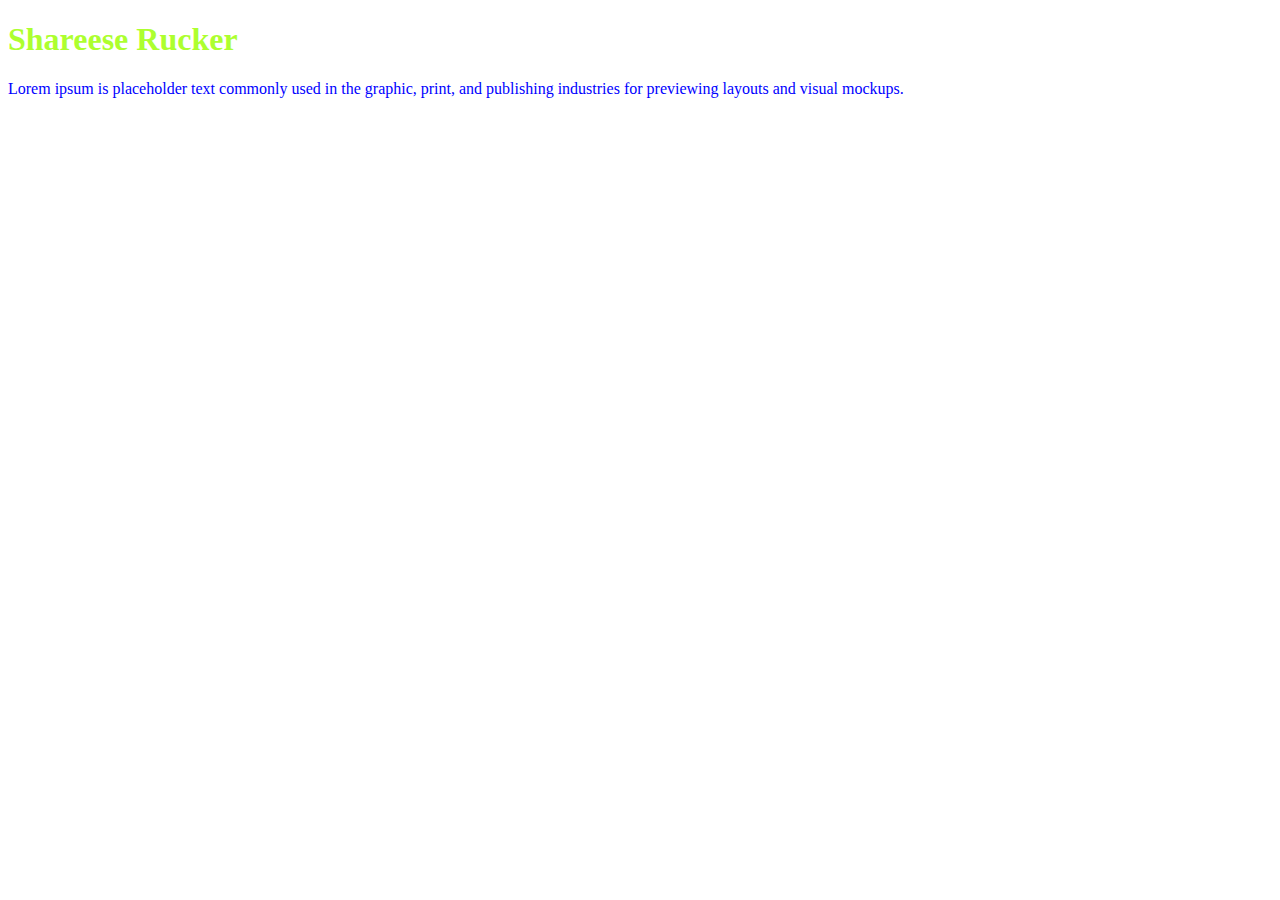
==== index.html @ f4679402 "v2" ====
<!DOCTYPE html>
<html lang="en">
<head>
    <meta charset="UTF-8">
    <meta http-equiv="X-UA-Compatible" content="IE=edge">
    <meta name="viewport" content="width=device-width, initial-scale=1.0">
    <title>CSS Project</title>

    <style>
        p{
            color:blue;
        }
    </style>

</head>
<body>
    
    <h1 style="color: greenyellow;">Shareese Rucker</h1>

    <p>Lorem ipsum is placeholder text commonly used in the graphic, print, and publishing industries for previewing layouts and visual mockups.
    </p>
    
</body>
</html>
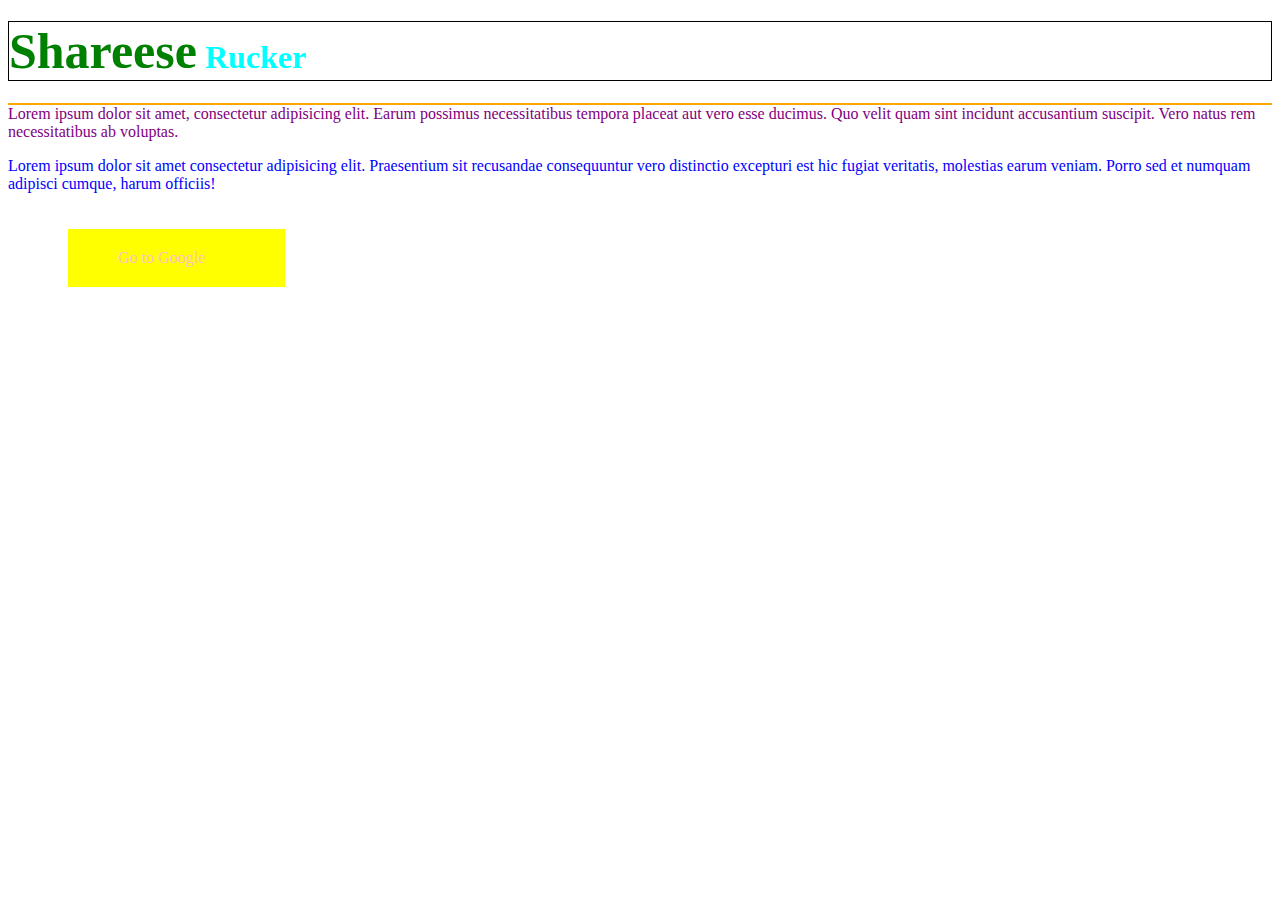
==== commit 01134a9e: "v3" ====
--- a/index.html
+++ b/index.html
@@ -6,19 +6,20 @@
     <meta name="viewport" content="width=device-width, initial-scale=1.0">
     <title>CSS Project</title>
 
-    <style>
-        p{
-            color:blue;
-        }
-    </style>
+    <link rel="stylesheet" href="style.css">
 
 </head>
 <body>
     
-    <h1 style="color: greenyellow;">Shareese Rucker</h1>
+    <h1 id="FirstPageHeader"><span class="middlename">Shareese</span> Rucker</h1>
 
-    <p>Lorem ipsum is placeholder text commonly used in the graphic, print, and publishing industries for previewing layouts and visual mockups.
+    <p class="p1" style="color: purple;">Lorem ipsum dolor sit amet, consectetur adipisicing elit. Earum possimus necessitatibus tempora placeat aut vero esse ducimus. Quo velit quam sint incidunt accusantium suscipit. Vero natus rem necessitatibus ab voluptas.
+    </p>
+
+    <p class="p2">Lorem ipsum dolor sit amet consectetur adipisicing elit. Praesentium sit recusandae consequuntur vero distinctio excepturi est hic fugiat veritatis, molestias earum veniam. Porro sed et numquam adipisci cumque, harum officiis!
     </p>
     
+    <a href="http://google.com" class="linktoGoogle">Go to Google</a> 
+
 </body>
 </html>--- a/style.css
+++ b/style.css
@@ -0,0 +1,42 @@
+/* comment */
+
+/* Select an element by the element */
+/* Will affect all elements */
+h1{
+    color: red;
+    border: 1px solid black;
+}
+
+p{
+    color: blue;
+}
+
+/* Select an element by class */
+.p1{
+    color: green;
+    border-top: 2px solid orange;
+}
+
+.middlename{
+    font-size: 50px;
+    color: green;
+}
+
+.linktoGoogle{
+    background: yellow;
+    color: pink;
+    text-decoration: none;
+    display: inline-block;
+    padding: 20px 80px 20px 50px;
+    margin: 20px 60px;
+}
+
+/* Select by event */
+.linktoGoogle:hover{
+    background: red;
+}
+
+/* Select by id */
+#FirstPageHeader{
+    color: aqua;
+}